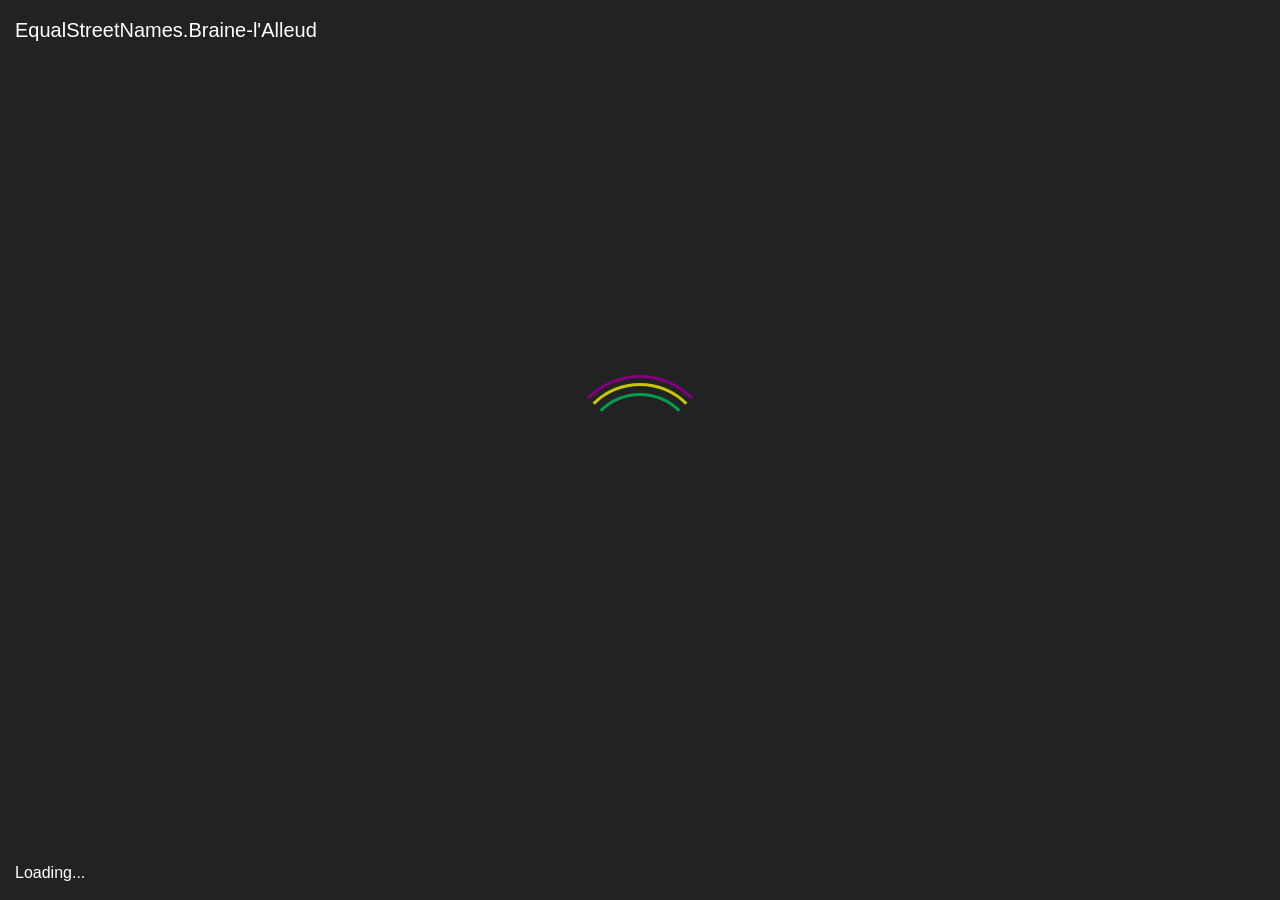
==== index.html @ d6c821c3 "Deploying to gh-pages from  @ 4862c9118231b56c1bb48b08ff79d38d3b8a9eb6 🚀" ====
<!doctype html><html lang="en"><head><meta charset="utf-8"><meta name="viewport" content="width=device-width, initial-scale=1, shrink-to-fit=no"><link rel="stylesheet" href="https://stackpath.bootstrapcdn.com/bootstrap/4.4.1/css/bootstrap.min.css" integrity="sha384-Vkoo8x4CGsO3+Hhxv8T/Q5PaXtkKtu6ug5TOeNV6gBiFeWPGFN9MuhOf23Q9Ifjh" crossorigin><title>EqualStreetNames.MyCity</title><style>body,html{height:100vh;width:100vw}</style></head><body class="align-items-center d-flex flex-column"> <div class="list-group mt-3 text-center"> <a href="/en/index.html" class="list-group-item list-group-item-action"> English </a> <a href="/fr/index.html" class="list-group-item list-group-item-action"> French </a> </div> <script>!function(){switch((navigator.language||navigator.browserLanguage).slice(0,2)){case"en":document.location.href="./en/index.html";break;case"fr":document.location.href="./fr/index.html"}}();</script> </body></html>
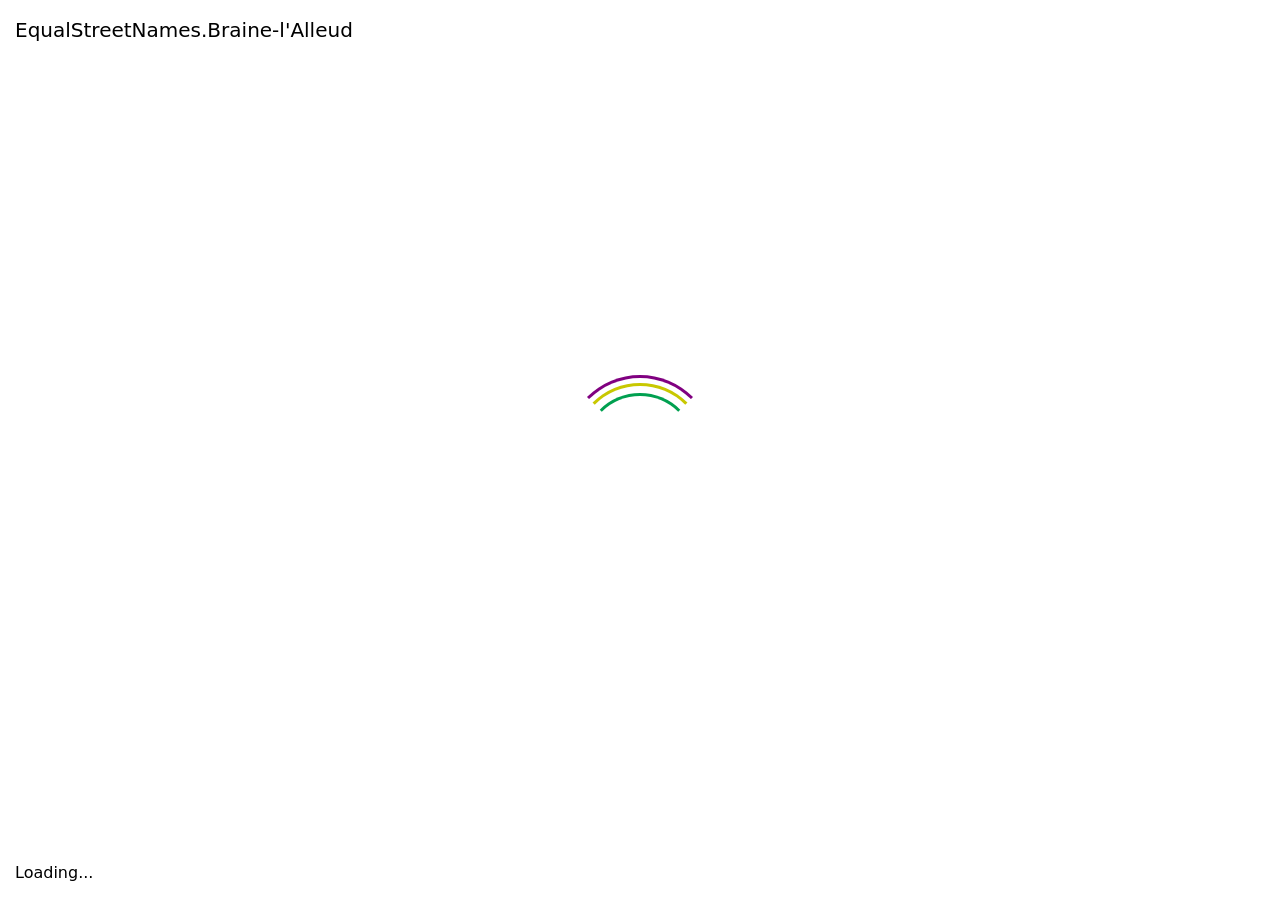
==== commit bca648fd: "Deploying to gh-pages from  @ 4a8c59e468a712859929c8b427c81066d9bd4118 🚀" ====
--- a/index.html
+++ b/index.html
@@ -1 +1 @@
-<!doctype html><html lang="en"><head><meta charset="utf-8"><meta name="viewport" content="width=device-width, initial-scale=1, shrink-to-fit=no"><link rel="stylesheet" href="https://stackpath.bootstrapcdn.com/bootstrap/4.4.1/css/bootstrap.min.css" integrity="sha384-Vkoo8x4CGsO3+Hhxv8T/Q5PaXtkKtu6ug5TOeNV6gBiFeWPGFN9MuhOf23Q9Ifjh" crossorigin><title>EqualStreetNames.MyCity</title><style>body,html{height:100vh;width:100vw}</style></head><body class="align-items-center d-flex flex-column"> <div class="list-group mt-3 text-center"> <a href="/en/index.html" class="list-group-item list-group-item-action"> English </a> <a href="/fr/index.html" class="list-group-item list-group-item-action"> French </a> </div> <script>!function(){switch((navigator.language||navigator.browserLanguage).slice(0,2)){case"en":document.location.href="./en/index.html";break;case"fr":document.location.href="./fr/index.html"}}();</script> </body></html>+<!doctype html><html lang="en"><head><meta charset="utf-8"><meta name="viewport" content="width=device-width, initial-scale=1, shrink-to-fit=no"><link rel="stylesheet" href="https://stackpath.bootstrapcdn.com/bootstrap/4.4.1/css/bootstrap.min.css" integrity="sha384-Vkoo8x4CGsO3+Hhxv8T/Q5PaXtkKtu6ug5TOeNV6gBiFeWPGFN9MuhOf23Q9Ifjh" crossorigin><title>EqualStreetNames.Braine-l'Alleud</title><style>body,html{height:100vh;width:100vw}</style></head><body class="align-items-center d-flex flex-column"> <div class="list-group mt-3 text-center"> <a href="/en/index.html" class="list-group-item list-group-item-action"> English </a> <a href="/fr/index.html" class="list-group-item list-group-item-action"> French </a> </div> <script type="module">!function(){switch((navigator.language||navigator.browserLanguage).slice(0,2)){case"en":document.location.href="./en/index.html";break;case"fr":document.location.href="./fr/index.html"}}();</script> </body></html>
